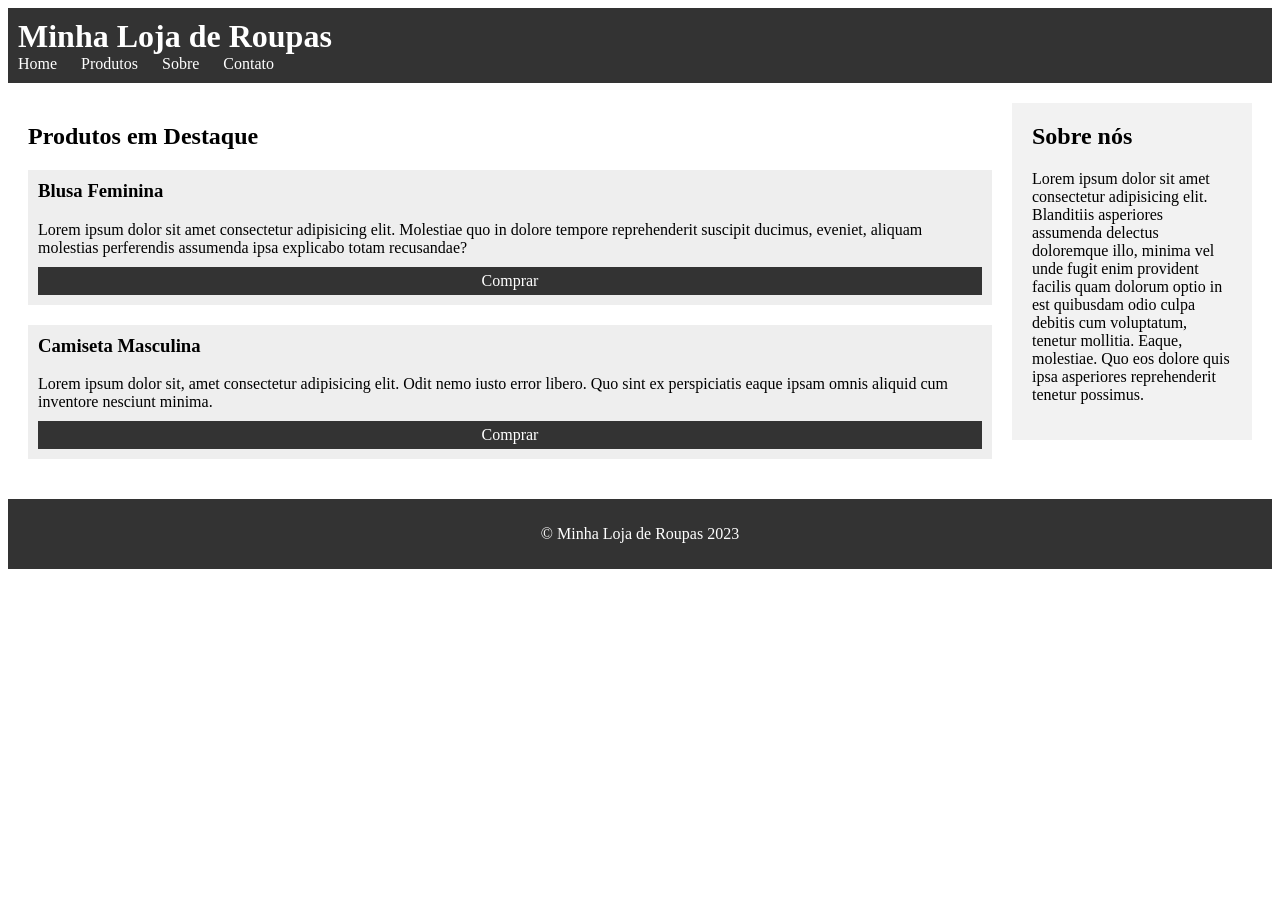
==== Semana 1/index.html @ 6f0eff86 "Primeira versão" ====
<!DOCTYPE html>
<html lang="pt-BR">
<head>
    <meta charset="UTF-8">
    <meta http-equiv="X-UA-Compatible" content="IE=edge">
    <meta name="viewport" content="width=device-width, initial-scale=1.0">
    <title>Minha Loja de Roupas</title>
    <link rel="stylesheet" href="style.css">
</head>
<body>
    <header>
        <h1>Minha Loja de Roupas</h1>
        <nav>
            <ul>
                <li><a href="#">Home</a></li>
                <li><a href="#">Produtos</a></li>
                <li><a href="#">Sobre</a></li>
                <li><a href="#">Contato</a></li>
            </ul>
        </nav>
    </header>
    <main>
        <section>
            <h2>Produtos em Destaque</h2>
            <article>
                <h3>Blusa Feminina</h3>
                <p>Lorem ipsum dolor sit amet consectetur adipisicing elit. Molestiae quo in dolore tempore reprehenderit suscipit ducimus, eveniet, aliquam molestias perferendis assumenda ipsa explicabo totam recusandae?</p>
                <a href="#">Comprar</a>
            </article>
            <article>
                <h3>Camiseta Masculina</h3>
                <p>Lorem ipsum dolor sit, amet consectetur adipisicing elit. Odit nemo iusto error libero. Quo sint ex perspiciatis eaque ipsam omnis aliquid cum inventore nesciunt minima.</p>
                <a href="#">Comprar</a>
            </article>
        </section>
        <aside>
            <h2>Sobre nós</h2>
            <p>Lorem ipsum dolor sit amet consectetur adipisicing elit. Blanditiis asperiores assumenda delectus doloremque illo, minima vel unde fugit enim provident facilis quam dolorum optio in est quibusdam odio culpa debitis cum voluptatum, tenetur mollitia. Eaque, molestiae. Quo eos dolore quis ipsa asperiores reprehenderit tenetur possimus.</p>

        </aside>
    </main>
    <footer>
        <p>&copy; Minha Loja de Roupas 2023</p>
    </footer>
</body>
</html>
---- Semana 1/style.css ----
/* Estilos para o cabeçalho */
header{
    background-color: #333;
    color: #fff;
    padding: 10px;
}
h1{
    margin: 0;
}
nav ul{
    margin: 0;
    padding: 0;
    list-style: none;
}
nav li{
    display: inline-block;
    margin-right: 20px;
}
nav a{
    color: #fff;
    text-decoration: none;
}
nav a:hover{
    text-decoration: underline;
}

/* Estilos para a seção principal */
main{
    display: flex;
    flex-wrap: wrap;
    justify-content: space-between;
    align-items: flex-start;
    padding: 20px;
}
section{
    flex: 1;
    margin-right: 20px;
}
section:last-child{
    margin-right: 0;
}
article{
    background-color: #eee;
    padding: 10px;
    margin-bottom: 20px;
}
article h3{
    margin-top: 0;
}
article p{
    margin-bottom: 0;
}
article a{
    display: block;
    margin-top: 10px;
    background-color: #333;
    color: #fff;
    padding: 5px 10px;
    text-align: center;
    text-decoration: none;
}

/* Estilo da Barra lateral */
aside{
    flex-basis: 200px;
    background-color: #f2f2f2;
    padding: 20px;
}
aside h2{
    margin-top: 0;
}

footer{
    background-color: #333;
    color: #fff;
    padding: 10px;
    text-align: center;
}
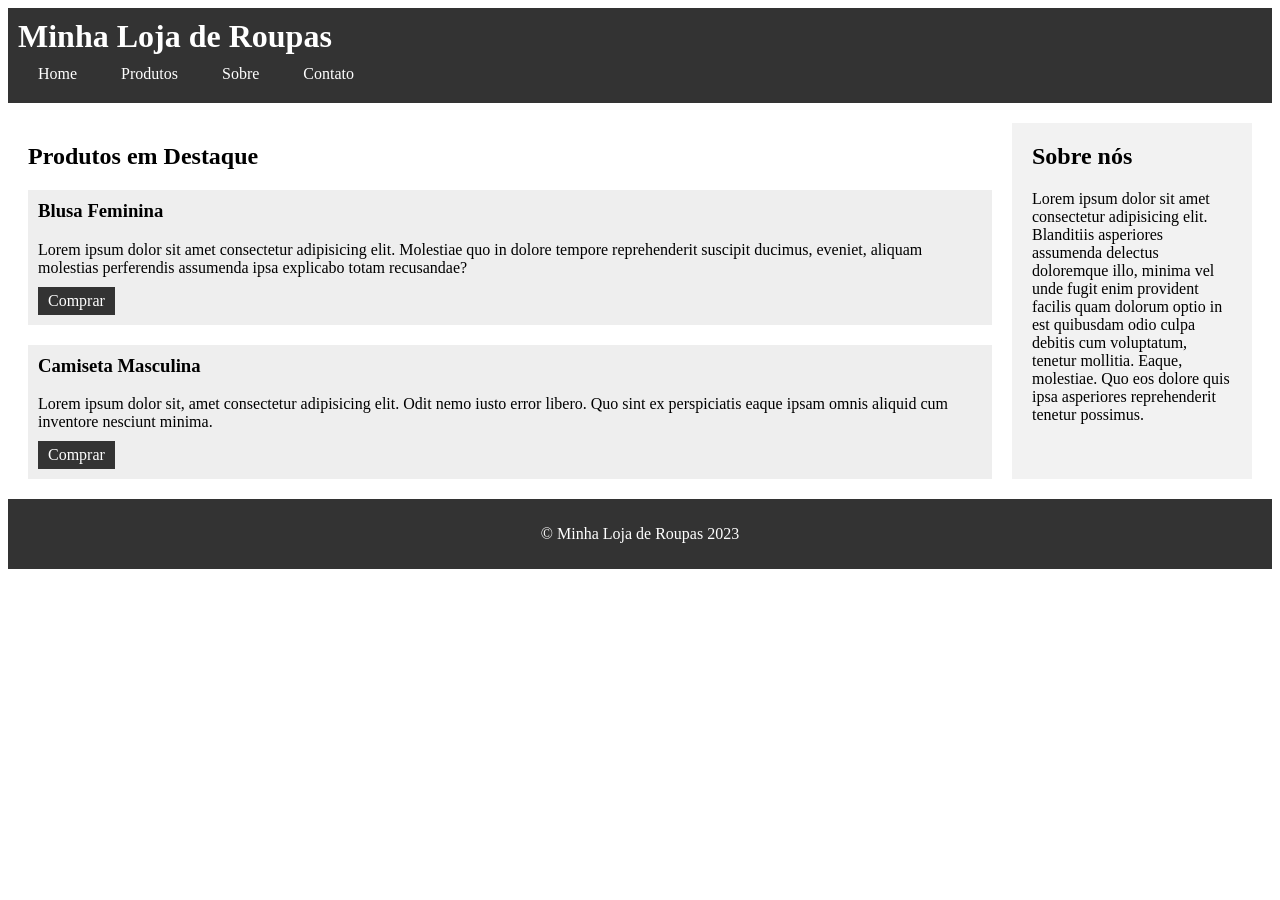
==== commit 9d47b188: "Segunda versão" ====
--- a/Semana 1/index.html
+++ b/Semana 1/index.html
@@ -11,12 +11,10 @@
     <header>
         <h1>Minha Loja de Roupas</h1>
         <nav>
-            <ul>
-                <li><a href="#">Home</a></li>
-                <li><a href="#">Produtos</a></li>
-                <li><a href="#">Sobre</a></li>
-                <li><a href="#">Contato</a></li>
-            </ul>
+                <a href="#">Home</a>
+                <a href="#">Produtos</a>
+                <a href="#">Sobre</a>
+                <a href="#">Contato</a>
         </nav>
     </header>
     <main>
@@ -25,12 +23,12 @@
             <article>
                 <h3>Blusa Feminina</h3>
                 <p>Lorem ipsum dolor sit amet consectetur adipisicing elit. Molestiae quo in dolore tempore reprehenderit suscipit ducimus, eveniet, aliquam molestias perferendis assumenda ipsa explicabo totam recusandae?</p>
-                <a href="#">Comprar</a>
+                <a href="#" class="comprar-btn">Comprar</a>
             </article>
             <article>
                 <h3>Camiseta Masculina</h3>
                 <p>Lorem ipsum dolor sit, amet consectetur adipisicing elit. Odit nemo iusto error libero. Quo sint ex perspiciatis eaque ipsam omnis aliquid cum inventore nesciunt minima.</p>
-                <a href="#">Comprar</a>
+                <a href="#" class="comprar-btn">Comprar</a>
             </article>
         </section>
         <aside>
--- a/Semana 1/style.css
+++ b/Semana 1/style.css
@@ -7,21 +7,15 @@
 h1{
     margin: 0;
 }
-nav ul{
-    margin: 0;
-    padding: 0;
-    list-style: none;
-}
-nav li{
+nav a{
     display: inline-block;
-    margin-right: 20px;
-}
-nav a{
     color: #fff;
     text-decoration: none;
+    padding: 10px 20px;
 }
 nav a:hover{
-    text-decoration: underline;
+    background-color: #fff;
+    color: #333;
 }
 
 /* Estilos para a seção principal */
@@ -29,7 +23,7 @@
     display: flex;
     flex-wrap: wrap;
     justify-content: space-between;
-    align-items: flex-start;
+    align-items: stretch;
     padding: 20px;
 }
 section{
@@ -43,6 +37,9 @@
     background-color: #eee;
     padding: 10px;
     margin-bottom: 20px;
+}
+article:last-child{
+    margin-bottom: 0;
 }
 article h3{
     margin-top: 0;
@@ -58,6 +55,17 @@
     padding: 5px 10px;
     text-align: center;
     text-decoration: none;
+}
+.comprar-btn{
+    display: inline-block;
+    background-color: #333;
+    color: #fff;
+    padding: 5px 10px;
+    text-decoration: none;
+}
+.comprar-btn:hover{
+    background-color: #fff;
+    color: #333;
 }
 
 /* Estilo da Barra lateral */
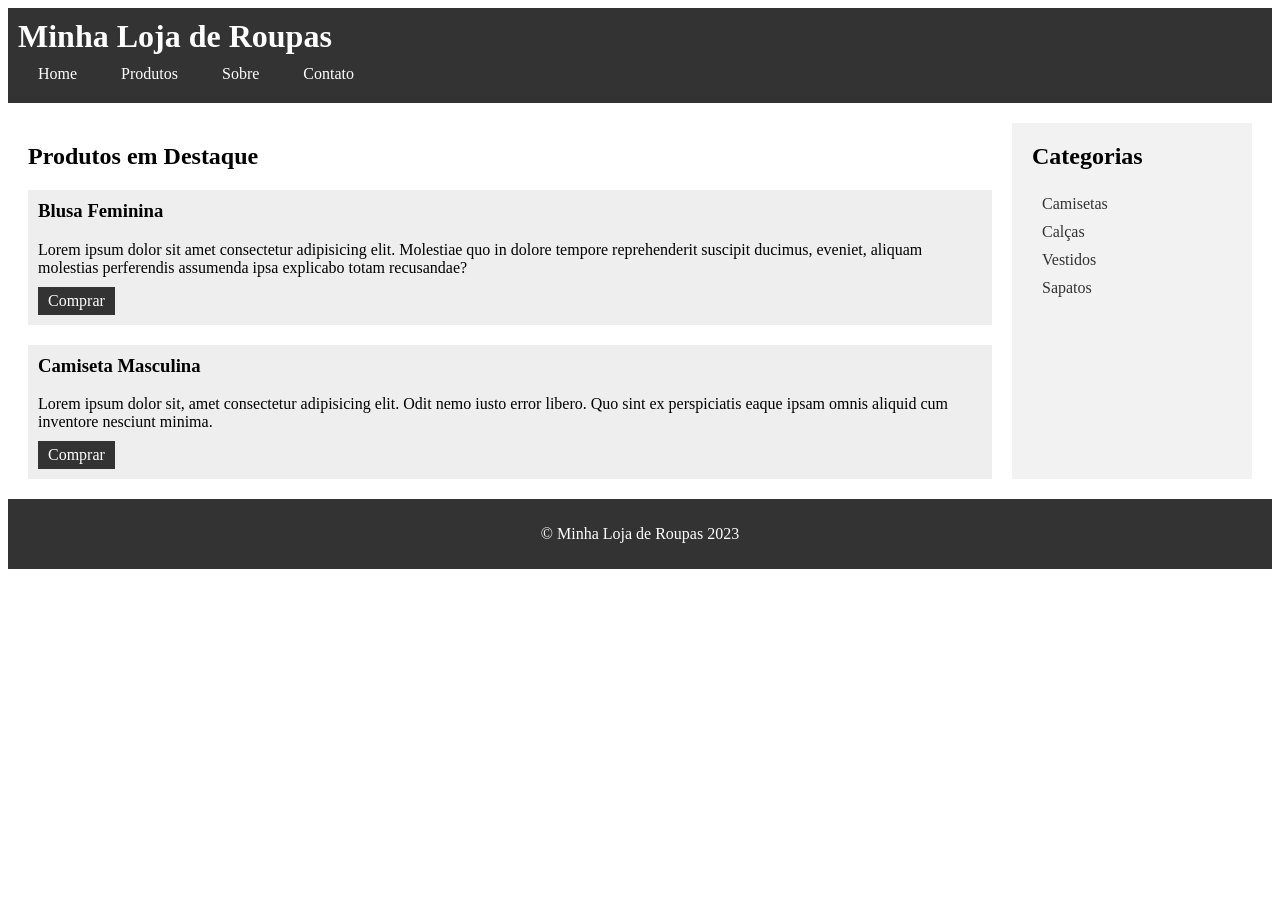
==== commit 41af94dc: "Terceira versão" ====
--- a/Semana 1/index.html
+++ b/Semana 1/index.html
@@ -32,9 +32,13 @@
             </article>
         </section>
         <aside>
-            <h2>Sobre nós</h2>
-            <p>Lorem ipsum dolor sit amet consectetur adipisicing elit. Blanditiis asperiores assumenda delectus doloremque illo, minima vel unde fugit enim provident facilis quam dolorum optio in est quibusdam odio culpa debitis cum voluptatum, tenetur mollitia. Eaque, molestiae. Quo eos dolore quis ipsa asperiores reprehenderit tenetur possimus.</p>
-
+            <h2>Categorias</h2>
+            <ul>
+                <li><a href="#">Camisetas</a></li>
+                <li><a href="#">Calças</a></li>
+                <li><a href="#">Vestidos</a></li>
+                <li><a href="#">Sapatos</a></li>
+            </ul>
         </aside>
     </main>
     <footer>
--- a/Semana 1/style.css
+++ b/Semana 1/style.css
@@ -77,6 +77,25 @@
 aside h2{
     margin-top: 0;
 }
+aside ul{
+    display: flex;
+    flex-direction: column;
+    padding: 0;
+    margin: 0;
+}
+aside li{
+    list-style: none;
+}
+aside a{
+    display: block;
+    color: #333;
+    padding: 5px 10px;
+    text-decoration: none;
+}
+aside a:hover{
+    background-color: #333;
+    color: #fff;
+}
 
 footer{
     background-color: #333;
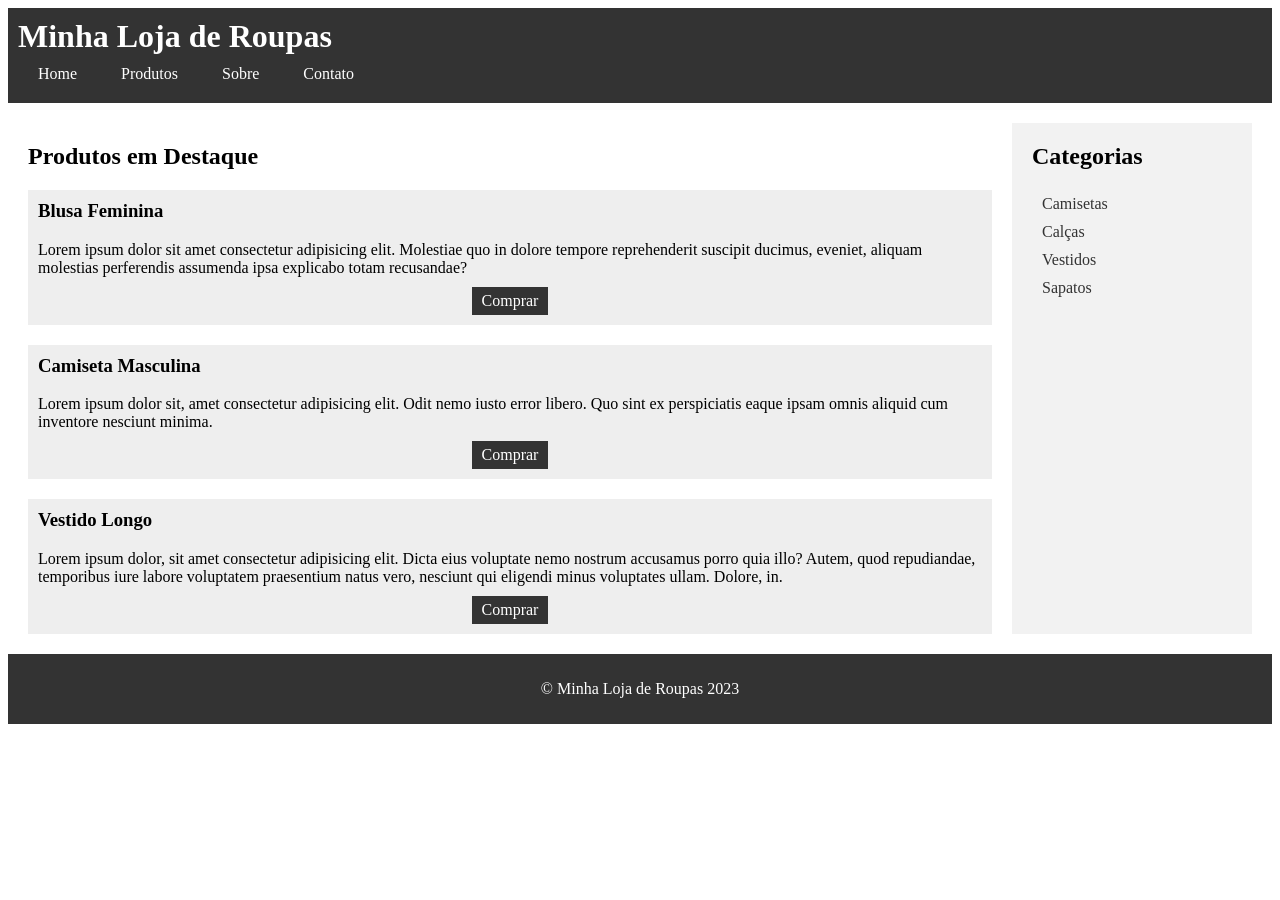
==== commit 136152ed: "Termino aula" ====
--- a/Semana 1/index.html
+++ b/Semana 1/index.html
@@ -30,6 +30,11 @@
                 <p>Lorem ipsum dolor sit, amet consectetur adipisicing elit. Odit nemo iusto error libero. Quo sint ex perspiciatis eaque ipsam omnis aliquid cum inventore nesciunt minima.</p>
                 <a href="#" class="comprar-btn">Comprar</a>
             </article>
+            <article>
+                <h3>Vestido Longo</h3>
+                <p>Lorem ipsum dolor, sit amet consectetur adipisicing elit. Dicta eius voluptate nemo nostrum accusamus porro quia illo? Autem, quod repudiandae, temporibus iure labore voluptatem praesentium natus vero, nesciunt qui eligendi minus voluptates ullam. Dolore, in.</p>
+                <a href="#" class="comprar-btn">Comprar</a>
+            </article>
         </section>
         <aside>
             <h2>Categorias</h2>
--- a/Semana 1/style.css
+++ b/Semana 1/style.css
@@ -57,7 +57,14 @@
     text-decoration: none;
 }
 .comprar-btn{
-    display: inline-block;
+    display: block;
+    margin: auto;
+    margin-top: 10px;
+    width: fit-content;
+    /*
+    margin-left: 50%;
+    transform: translateX(-50%);
+    */
     background-color: #333;
     color: #fff;
     padding: 5px 10px;
